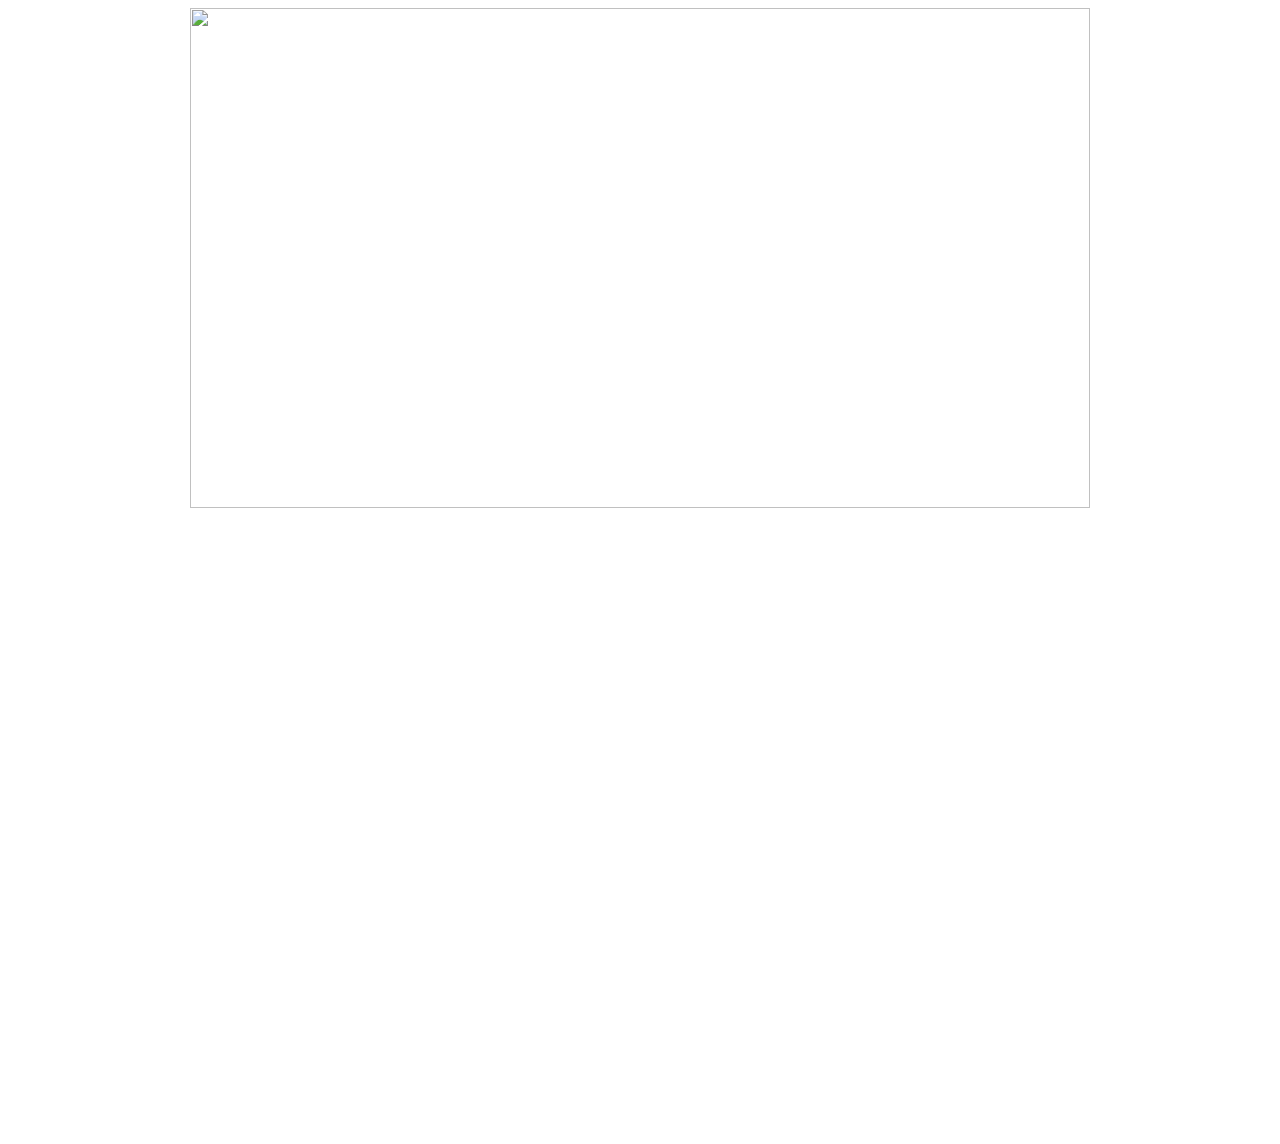
==== index.html @ dd7fded7 "Update index.html" ====
<!doctype html>
<html>
<head>
<meta charset="utf-8">
<title>project.html</title>
</head>

<body>
	<center>
	<img src="phonk.jpg" width="900" height="500" alt=""/>
<iframe width="392" height="620" style="border: 0px;" src="https://studio.code.org/projects/applab/1a6902df-f255-4677-a0ed-a0d0001ee4aa/embed"></iframe>
	</center>
</body>
</html>
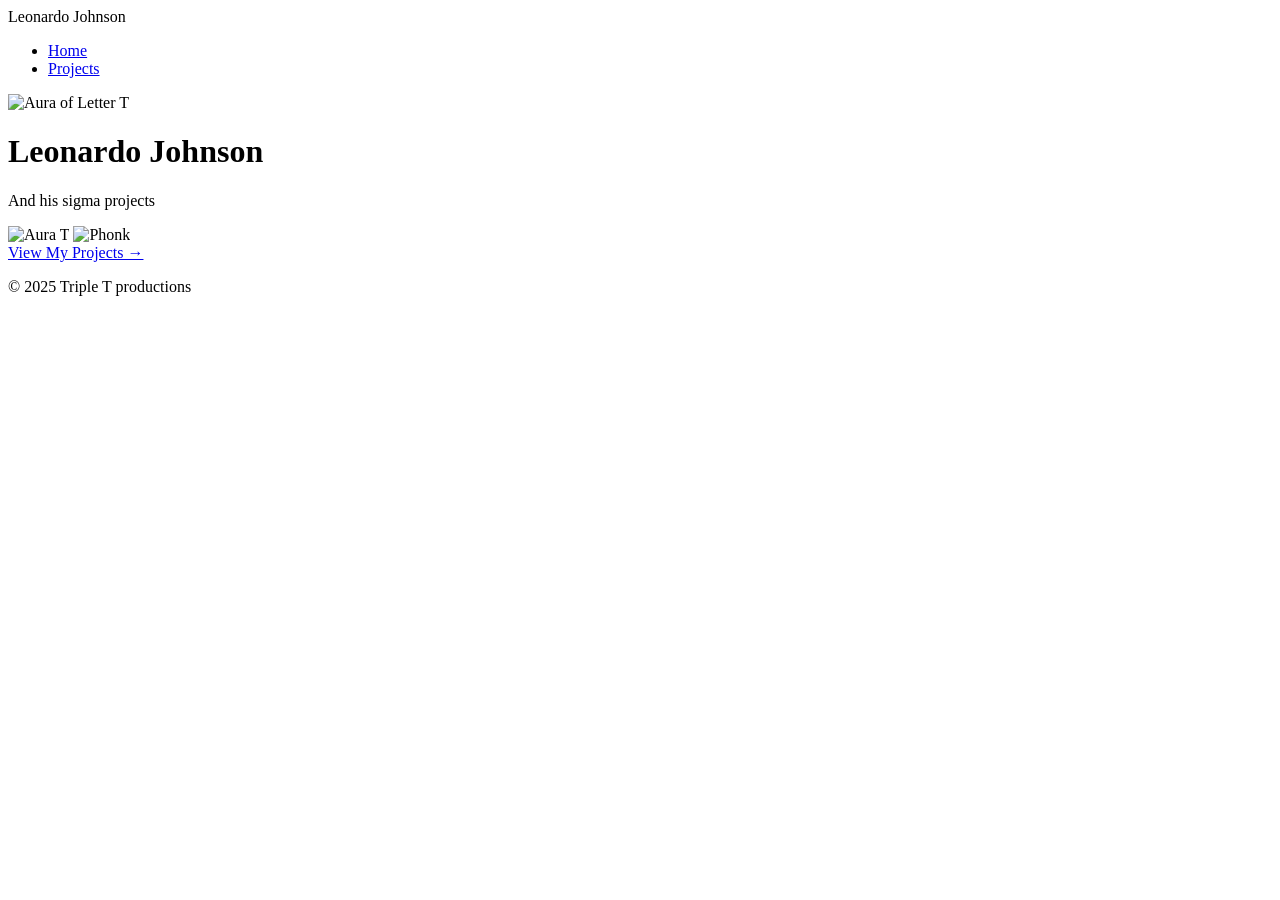
==== commit addd7bab: "Update index.html" ====
--- a/index.html
+++ b/index.html
@@ -1,14 +1,43 @@
-<!doctype html>
-<html>
+<!DOCTYPE html>
+<html lang="en">
 <head>
-<meta charset="utf-8">
-<title>project.html</title>
+  <meta charset="utf-8">
+  <title>Leonardo Johnson | Portfolio</title>
+  <link href="style.css" rel="stylesheet" type="text/css">
+  <link href="https://fonts.googleapis.com/css2?family=Bebas+Neue&family=DM+Sans:wght@400;600&display=swap" rel="stylesheet">
 </head>
+<body>
 
-<body>
-	<center>
-	<img src="phonk.jpg" width="900" height="500" alt=""/>
-<iframe width="392" height="620" style="border: 0px;" src="https://studio.code.org/projects/applab/1a6902df-f255-4677-a0ed-a0d0001ee4aa/embed"></iframe>
-	</center>
+  <nav>
+    <div class="logo">Leonardo Johnson</div>
+    <ul>
+      <li><a href="index.html" class="active">Home</a></li>
+      <li><a href="projects.html">Projects</a></li>
+    </ul>
+  </nav>
+
+  <header class="hero">
+    <img src="aura of letter t.jpg" alt="Aura of Letter T" width="457" height="600" class="hero-img">
+    <div class="hero-text">
+      <h1>Leonardo Johnson</h1>
+      <p>And his sigma projects</p>
+    </div>
+  </header>
+
+  <main>
+    <section class="gallery">
+      <img src="aura of letter t.jpg" alt="Aura T" class="gallery-img">
+      <img src="phonk.jpg" alt="Phonk" class="gallery-img">
+    </section>
+
+    <section class="cta">
+      <a href="projects.html" class="cta-btn">View My Projects →</a>
+    </section>
+  </main>
+
+  <footer>
+    <p>&copy; 2025 Triple T productions</p>
+  </footer>
+
 </body>
 </html>
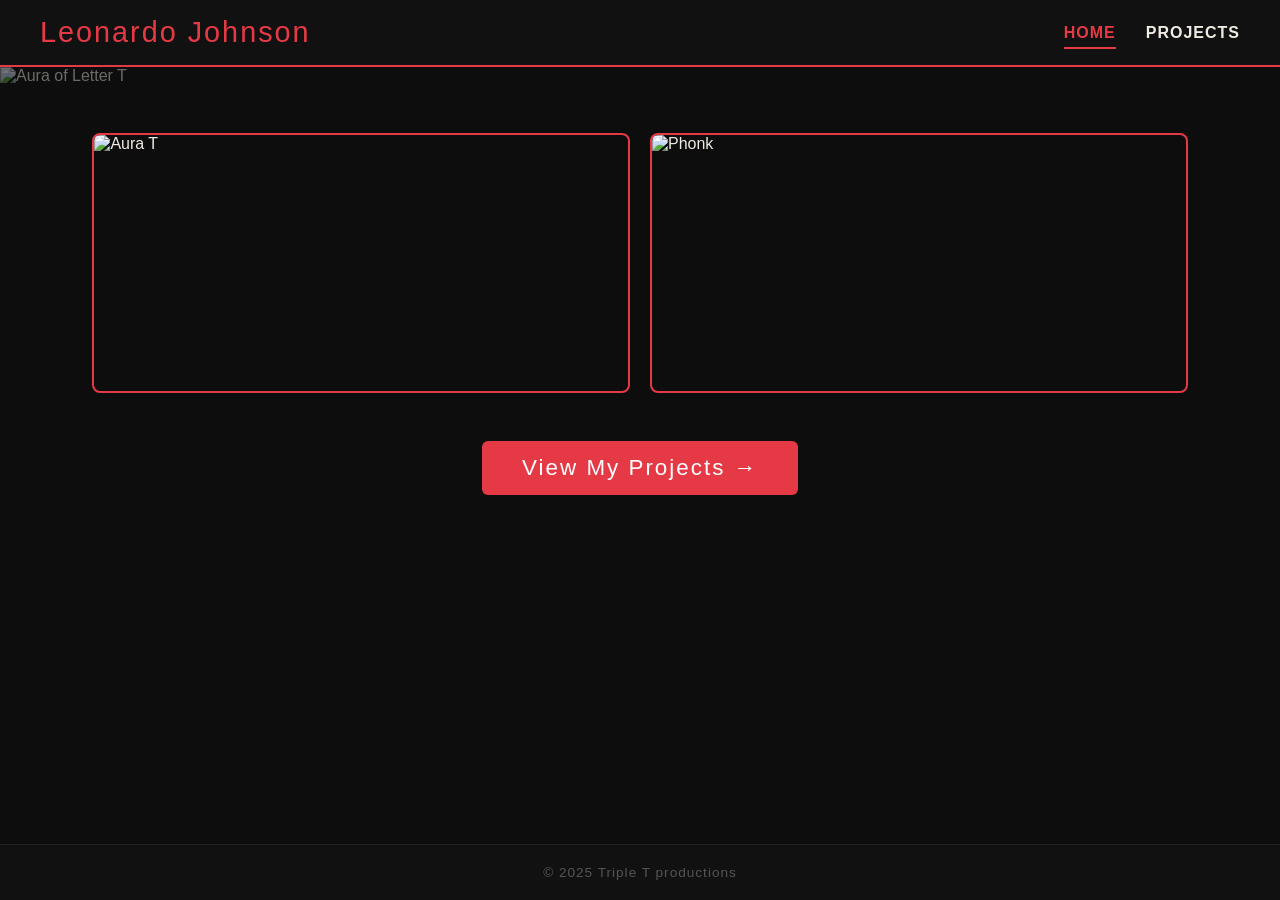
==== commit 8d9f945d: "Add files via upload" ====
--- a/index.html
+++ b/index.html
@@ -1,43 +1,43 @@
-<!DOCTYPE html>
-<html lang="en">
-<head>
-  <meta charset="utf-8">
-  <title>Leonardo Johnson | Portfolio</title>
-  <link href="style.css" rel="stylesheet" type="text/css">
-  <link href="https://fonts.googleapis.com/css2?family=Bebas+Neue&family=DM+Sans:wght@400;600&display=swap" rel="stylesheet">
-</head>
-<body>
-
-  <nav>
-    <div class="logo">Leonardo Johnson</div>
-    <ul>
-      <li><a href="index.html" class="active">Home</a></li>
-      <li><a href="projects.html">Projects</a></li>
-    </ul>
-  </nav>
-
-  <header class="hero">
-    <img src="aura of letter t.jpg" alt="Aura of Letter T" width="457" height="600" class="hero-img">
-    <div class="hero-text">
-      <h1>Leonardo Johnson</h1>
-      <p>And his sigma projects</p>
-    </div>
-  </header>
-
-  <main>
-    <section class="gallery">
-      <img src="aura of letter t.jpg" alt="Aura T" class="gallery-img">
-      <img src="phonk.jpg" alt="Phonk" class="gallery-img">
-    </section>
-
-    <section class="cta">
-      <a href="projects.html" class="cta-btn">View My Projects →</a>
-    </section>
-  </main>
-
-  <footer>
-    <p>&copy; 2025 Triple T productions</p>
-  </footer>
-
-</body>
-</html>
+<!DOCTYPE html>
+<html lang="en">
+<head>
+  <meta charset="utf-8">
+  <title>Leonardo Johnson | Portfolio</title>
+  <link href="style.css" rel="stylesheet" type="text/css">
+  <link href="https://fonts.googleapis.com/css2?family=Bebas+Neue&family=DM+Sans:wght@400;600&display=swap" rel="stylesheet">
+</head>
+<body>
+
+  <nav>
+    <div class="logo">Leonardo Johnson</div>
+    <ul>
+      <li><a href="index.html" class="active">Home</a></li>
+      <li><a href="projects.html">Projects</a></li>
+    </ul>
+  </nav>
+
+  <header class="hero">
+    <img src="aura of letter t.jpg" alt="Aura of Letter T" class="hero-img">
+    <div class="hero-text">
+      <h1>Leonardo Johnson</h1>
+      <p>And his sigma projects</p>
+    </div>
+  </header>
+
+  <main>
+    <section class="gallery">
+      <img src="aura of letter t.jpg" alt="Aura T" class="gallery-img">
+      <img src="phonk.jpg" alt="Phonk" class="gallery-img">
+    </section>
+
+    <section class="cta">
+      <a href="projects.html" class="cta-btn">View My Projects →</a>
+    </section>
+  </main>
+
+  <footer>
+    <p>&copy; 2025 Triple T productions</p>
+  </footer>
+
+</body>
+</html>
--- a/style.css
+++ b/style.css
@@ -0,0 +1,222 @@
+*, *::before, *::after {
+  box-sizing: border-box;
+  margin: 0;
+  padding: 0;
+}
+
+body {
+  font-family: 'DM Sans', sans-serif;
+  background-color: #0d0d0d;
+  color: #f0ece4;
+  min-height: 100vh;
+  display: flex;
+  flex-direction: column;
+}
+
+nav {
+  display: flex;
+  align-items: center;
+  justify-content: space-between;
+  background-color: #111;
+  padding: 16px 40px;
+  border-bottom: 2px solid #e63946;
+  position: sticky;
+  top: 0;
+  z-index: 100;
+}
+
+.logo {
+  font-family: 'Bebas Neue', sans-serif;
+  font-size: 1.8rem;
+  color: #e63946;
+  letter-spacing: 2px;
+}
+
+nav ul {
+  list-style: none;
+  display: flex;
+  gap: 30px;
+}
+
+nav ul li a {
+  text-decoration: none;
+  color: #f0ece4;
+  font-weight: 600;
+  font-size: 1rem;
+  letter-spacing: 1px;
+  text-transform: uppercase;
+  padding: 6px 0;
+  border-bottom: 2px solid transparent;
+  transition: color 0.2s, border-color 0.2s;
+}
+
+nav ul li a:hover,
+nav ul li a.active {
+  color: #e63946;
+  border-bottom-color: #e63946;
+}
+
+/* ===== HERO / HEADER ===== */
+.hero, .page-header {
+  position: relative;
+  width: 100%;
+  max-height: 420px;
+  overflow: hidden;
+}
+
+.hero-img, .banner-img {
+  width: 100%;
+  max-height: 420px;
+  object-fit: cover;
+  display: block;
+  filter: brightness(0.45);
+}
+
+.hero-text {
+  position: absolute;
+  bottom: 36px;
+  left: 48px;
+}
+
+.hero-text h1 {
+  font-family: 'Bebas Neue', sans-serif;
+  font-size: 3.6rem;
+  letter-spacing: 3px;
+  color: #ffffff;
+  text-shadow: 2px 2px 12px rgba(0,0,0,0.8);
+}
+
+.hero-text p {
+  font-size: 1.1rem;
+  color: #e63946;
+  font-weight: 600;
+  margin-top: 6px;
+  letter-spacing: 1px;
+}
+
+/* ===== MAIN CONTENT ===== */
+main {
+  flex: 1;
+  padding: 48px 40px;
+  max-width: 1200px;
+  margin: 0 auto;
+  width: 100%;
+}
+
+/* ===== INTRO SECTION ===== */
+.intro {
+  margin-bottom: 52px;
+  border-left: 4px solid #e63946;
+  padding-left: 20px;
+}
+
+.intro h2 {
+  font-family: 'Bebas Neue', sans-serif;
+  font-size: 2rem;
+  letter-spacing: 2px;
+  color: #e63946;
+  margin-bottom: 10px;
+}
+
+.intro p {
+  font-size: 1.05rem;
+  line-height: 1.7;
+  color: #c9c3bb;
+  max-width: 680px;
+}
+
+/* ===== GALLERY ===== */
+.gallery {
+  display: flex;
+  gap: 20px;
+  justify-content: center;
+  margin-bottom: 48px;
+}
+
+.gallery-img {
+  width: 48%;
+  border-radius: 8px;
+  border: 2px solid #e63946;
+  object-fit: cover;
+  height: 260px;
+}
+
+/* ===== CTA BUTTON ===== */
+.cta {
+  text-align: center;
+  margin-bottom: 48px;
+}
+
+.cta-btn {
+  display: inline-block;
+  background-color: #e63946;
+  color: #fff;
+  font-family: 'Bebas Neue', sans-serif;
+  font-size: 1.4rem;
+  letter-spacing: 2px;
+  padding: 14px 40px;
+  border-radius: 6px;
+  text-decoration: none;
+  transition: background-color 0.2s;
+}
+
+.cta-btn:hover {
+  background-color: #c1121f;
+}
+
+/* ===== PROJECTS SECTION ===== */
+.projects-preview {
+  padding-top: 8px;
+}
+
+.project-grid {
+  display: grid;
+  grid-template-columns: repeat(auto-fit, minmax(400px, 1fr));
+  gap: 32px;
+}
+
+.project-card {
+  background-color: #1a1a1a;
+  border: 1px solid #2a2a2a;
+  border-radius: 8px;
+  padding: 28px;
+  transition: transform 0.2s, border-color 0.2s;
+}
+
+.project-card:hover {
+  transform: translateY(-4px);
+  border-color: #e63946;
+}
+
+.project-card h3 {
+  font-family: 'Bebas Neue', sans-serif;
+  font-size: 1.6rem;
+  letter-spacing: 2px;
+  color: #ffffff;
+  margin-bottom: 8px;
+}
+
+.project-card p {
+  font-size: 0.95rem;
+  color: #9e9992;
+  margin-bottom: 20px;
+  line-height: 1.6;
+}
+
+.embed-wrap {
+  display: flex;
+  justify-content: center;
+  border-radius: 6px;
+  overflow: hidden;
+}
+
+/* ===== FOOTER ===== */
+footer {
+  text-align: center;
+  padding: 20px;
+  background-color: #111;
+  border-top: 1px solid #222;
+  font-size: 0.85rem;
+  color: #555;
+  letter-spacing: 1px;
+}
